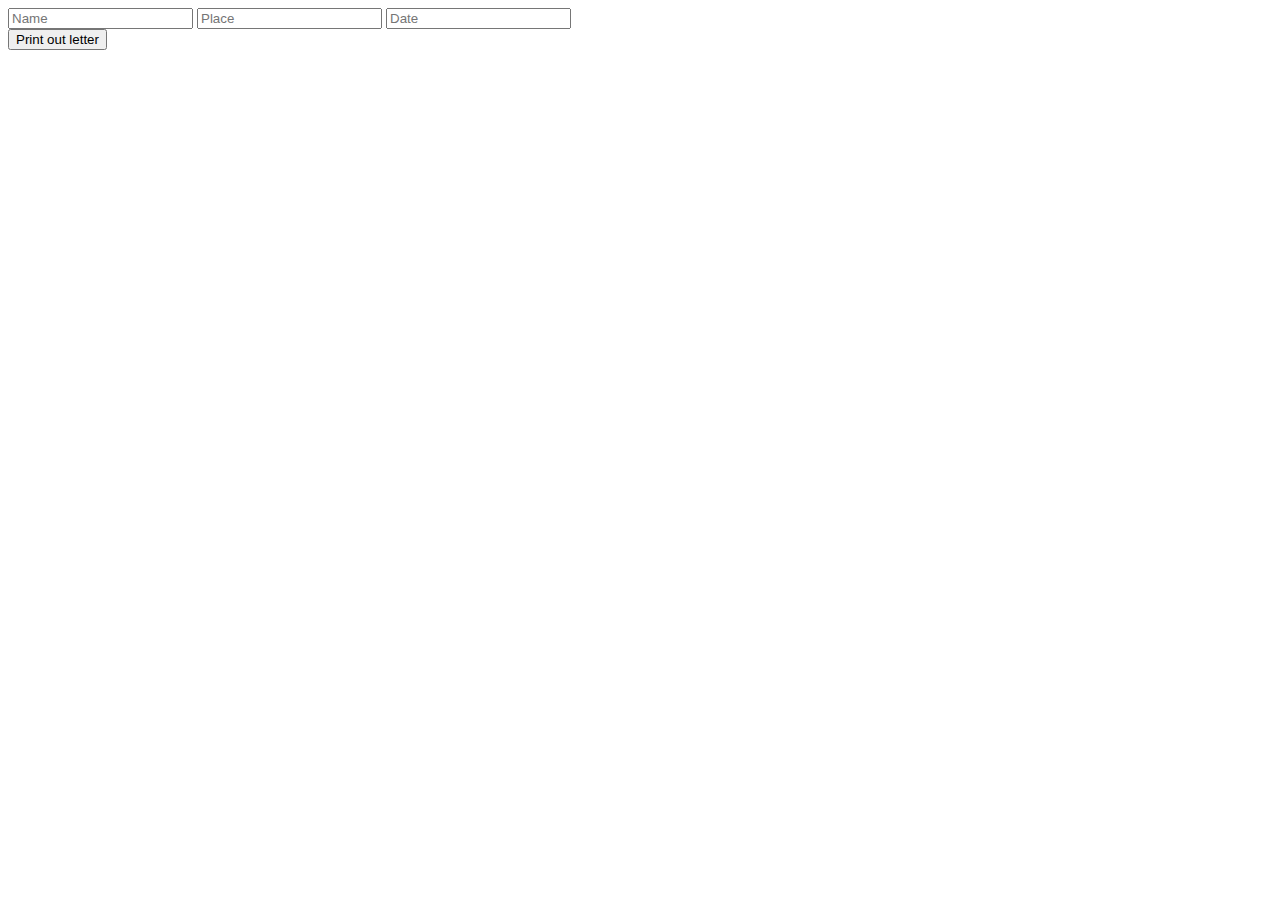
==== Tutorial8/letter/index.html @ aea2f3a9 "edit tut 8 content Signed-off-by: Phuong Nam <1901060036@s.hanu.edu.vn>" ====
<!DOCTYPE html>
<html lang="en">
<head>
    <meta charset="UTF-8">
    <meta http-equiv="X-UA-Compatible" content="IE=edge">
    <meta name="viewport" content="width=device-width, initial-scale=1.0">
    <title>Letter</title>
</head>
<body>
    <input type="text" id="name" placeholder="Name">
    <input type="text" id="place" placeholder="Place">
    <input type="text" id="date" placeholder="Date">
    <br>
    <button id="printBtn">Print out letter</button>
    <br>
    <i><span id="print"></span></i>
    <script>
        let name, place, date;
        let nameInput = document.getElementById('name');
        let placeInput = document.getElementById('place');
        let dateInput = document.getElementById('date');
        let printBtn = document.getElementById('printBtn');
        let print = document.getElementById('print');
        
        function getInput() {
            name = Text(nameInput.value);
            place = Text(monthInput.value);
            date = Text(dateInput.value);
        }

        printBtn.addEventListener('click', function() {
            getInput();
            print.innerText = name + "thương nhớ," 
            <br> 
            + "Em không biết phải nói sao để anh hiểu rằng, em nhớ anh thật nhiều. Em yêu anh đến khi trái tim này tan thành nghìn mảnh. Tất cả những gì em yêu thương, em khát khao và cần đến, chính là anh, mãi mãi về sau. Em chỉ muốn ở bên anh, và anh yêu hỡi, em sẽ trở thành người phụ nữ như anh mong muốn." 
            <br>
            + "Có phải em thật tệ hại, khi cứ nghĩ đến anh thật nhiều, thật lâu và nhất là mỗi khi đêm xuống? Em hứa sẽ sẽ cố gắng triệu triệu lần hơn thế. Nhưng hơn tất cả, em chỉ mong một ngày nào đó, anh sẽ tự hào về em, như tự hào về vợ của anh, và mẹ của các con anh (ít nhất là 2 nhé, em vừa mới quyết định đấy!). Em nhớ thật nhiều cảm giác mỗi đêm anh ôm em và ru em ngủ trong vòng tay. Đêm nay, em chỉ muốn được gần bên anh… và anh biết không, trái tim em đang đau đớn đến nhường nào."
            <br>
            + "Anh yêu thương, đừng bao giờ rời xa em nữa nhé. Yêu anh rất nhiều."
            <br>
            + place + "," + date
        });
    </script>
</body>
</html>
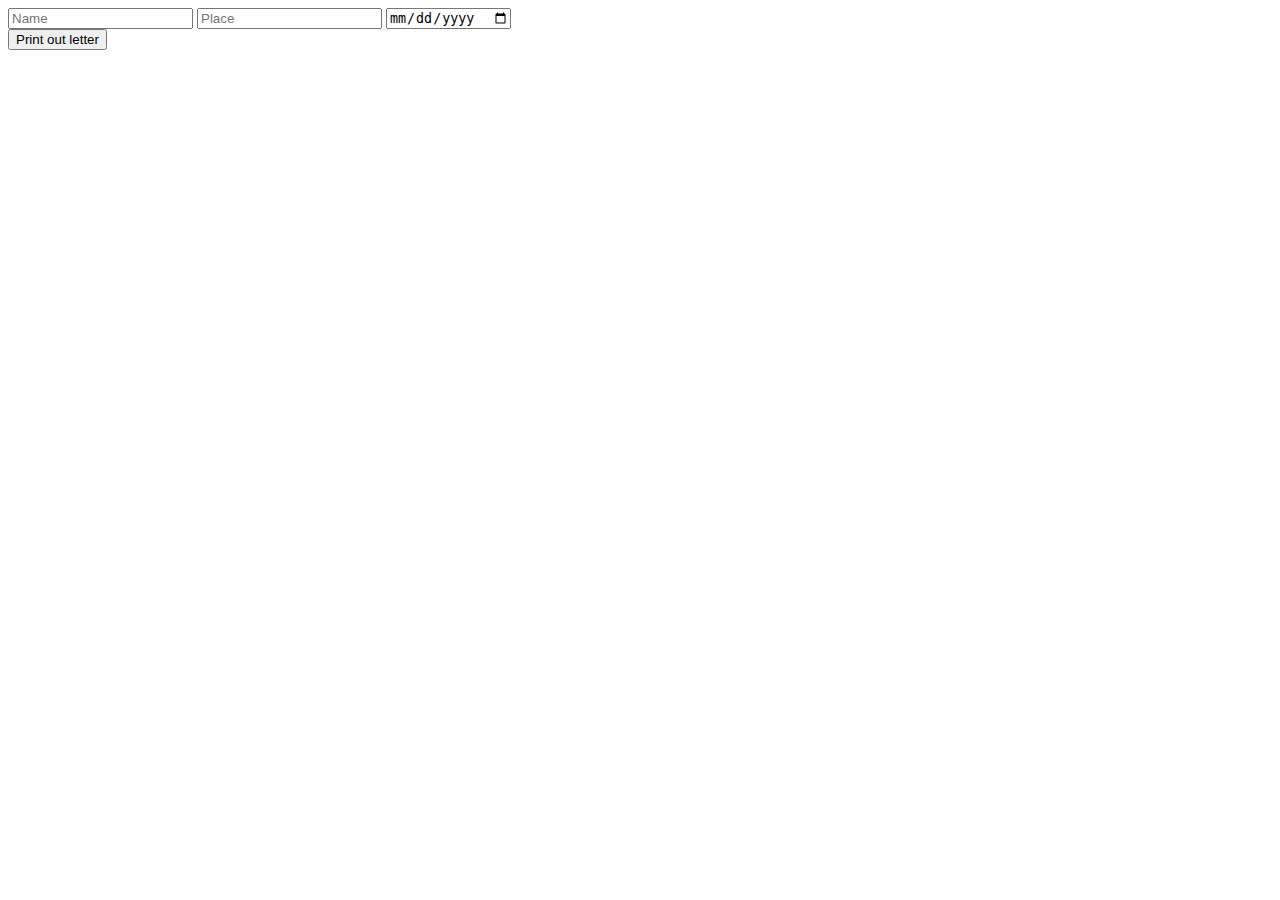
==== commit 7ca19736: "add tut8 exercises" ====
--- a/Tutorial8/letter/index.html
+++ b/Tutorial8/letter/index.html
@@ -7,39 +7,27 @@
     <title>Letter</title>
 </head>
 <body>
-    <input type="text" id="name" placeholder="Name">
-    <input type="text" id="place" placeholder="Place">
-    <input type="text" id="date" placeholder="Date">
+    <input type="text" id="name" name="name" placeholder="Name">
+    <input type="text" id="place" name="place" placeholder="Place">
+    <input type="date" id="date" name="date" placeholder="Date">
     <br>
-    <button id="printBtn">Print out letter</button>
+    <button onclick="display()">Print out letter</button>
     <br>
-    <i><span id="print"></span></i>
+    <p><i id="result"></i></p>
+
     <script>
-        let name, place, date;
         let nameInput = document.getElementById('name');
         let placeInput = document.getElementById('place');
         let dateInput = document.getElementById('date');
-        let printBtn = document.getElementById('printBtn');
-        let print = document.getElementById('print');
-        
-        function getInput() {
-            name = Text(nameInput.value);
-            place = Text(monthInput.value);
-            date = Text(dateInput.value);
+        let result = document.getElementById('result');
+
+        function display() {
+            let name = nameInput.value;
+            let place = placeInput.value;
+            let date = dateInput.value;
+            let d = new Date(date);
+            result.innerText = '\"' + name + ' thương nhớ, Em không biết phải nói sao để anh hiểu rằng, em nhớ anh thật nhiều. Em yêu anh đến khi trái tim này tan thành nghìn mảnh. Tất cả những gì em yêu thương, em khát khao và cần đến, chính là anh, mãi mãi về sau. Em chỉ muốn ở bên anh, và anh yêu hỡi, em sẽ trở thành người phụ nữ như anh mong muốn.\n\nCó phải em thật tệ hại, khi cứ nghĩ đến anh thật nhiều, thật lâu và nhất là mỗi khi đêm xuống? Em hứa sẽ sẽ cố gắng triệu triệu lần hơn thế. Nhưng hơn tất cả, em chỉ mong một ngày nào đó, anh sẽ tự hào về em, như tự hào về vợ của anh, và mẹ của các con anh (ít nhất là 2 nhé, em vừa mới quyết định đấy!). Em nhớ thật nhiều cảm giác mỗi đêm anh ôm em và ru em ngủ trong vòng tay. Đêm nay, em chỉ muốn được gần bên anh… và anh biết không, trái tim em đang đau đớn đến nhường nào.\n\nAnh yêu thương, đừng bao giờ rời xa em nữa nhé. Yêu anh rất nhiều.\n\n' + place + ', ngày ' + d.getDate() + ' tháng ' + d.getMonth()+1 + ' năm ' + d.getFullYear() + '.\"';
         }
-
-        printBtn.addEventListener('click', function() {
-            getInput();
-            print.innerText = name + "thương nhớ," 
-            <br> 
-            + "Em không biết phải nói sao để anh hiểu rằng, em nhớ anh thật nhiều. Em yêu anh đến khi trái tim này tan thành nghìn mảnh. Tất cả những gì em yêu thương, em khát khao và cần đến, chính là anh, mãi mãi về sau. Em chỉ muốn ở bên anh, và anh yêu hỡi, em sẽ trở thành người phụ nữ như anh mong muốn." 
-            <br>
-            + "Có phải em thật tệ hại, khi cứ nghĩ đến anh thật nhiều, thật lâu và nhất là mỗi khi đêm xuống? Em hứa sẽ sẽ cố gắng triệu triệu lần hơn thế. Nhưng hơn tất cả, em chỉ mong một ngày nào đó, anh sẽ tự hào về em, như tự hào về vợ của anh, và mẹ của các con anh (ít nhất là 2 nhé, em vừa mới quyết định đấy!). Em nhớ thật nhiều cảm giác mỗi đêm anh ôm em và ru em ngủ trong vòng tay. Đêm nay, em chỉ muốn được gần bên anh… và anh biết không, trái tim em đang đau đớn đến nhường nào."
-            <br>
-            + "Anh yêu thương, đừng bao giờ rời xa em nữa nhé. Yêu anh rất nhiều."
-            <br>
-            + place + "," + date
-        });
     </script>
 </body>
 </html>